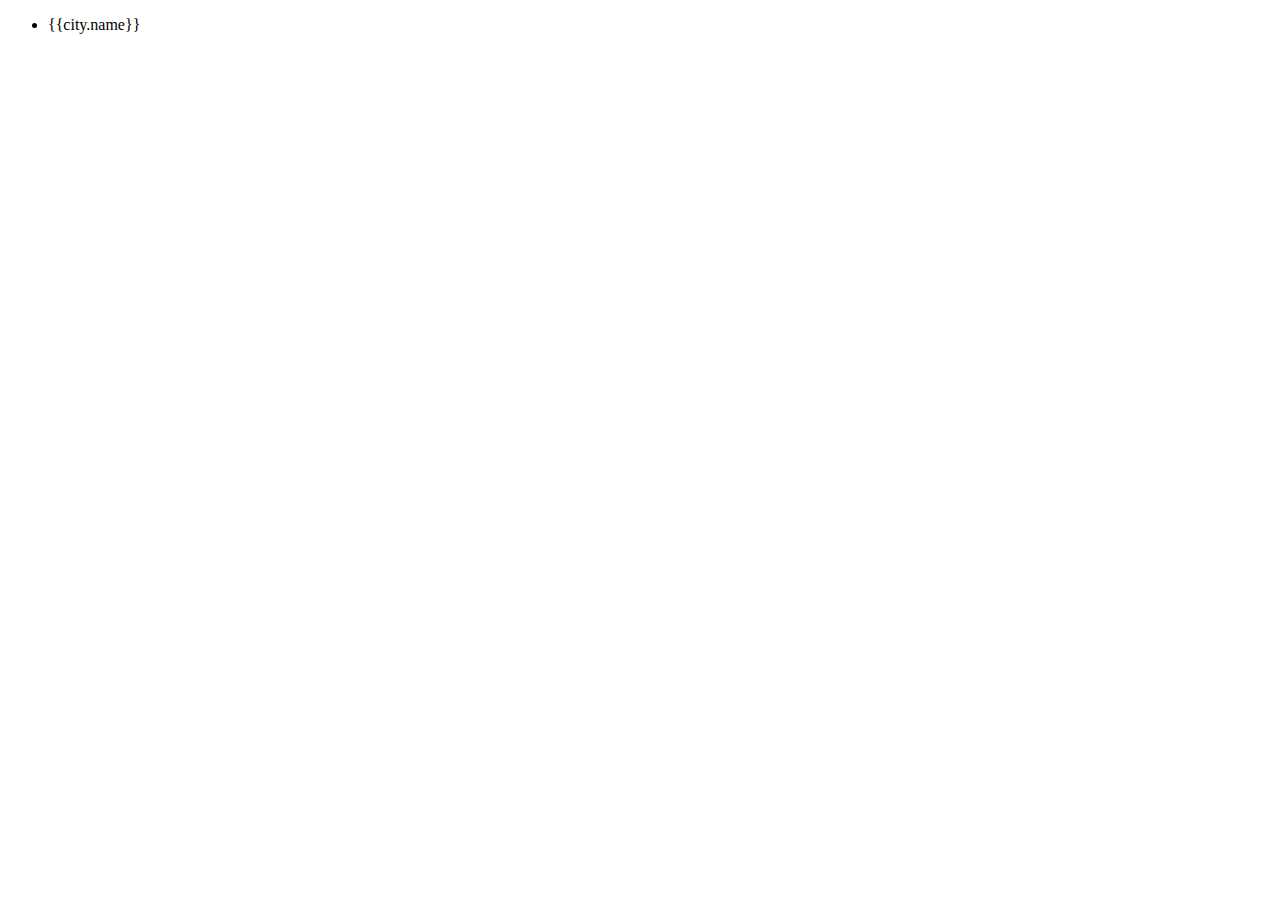
==== src/main/resources/static/index.html @ 7221ced4 "Installed bower dependencies: angularjs, jquery, and bootstrap. Extremely basic angularjs front end " ====
<!doctype html>
<html lang="en" ng-app="citySearchApp">
<head>
  <title>City Search</title>
  <link href="/bower_components/bootstrap/dist/css/bootstrap.css">
  <script src="/bower_components/jquery/dist/jquery.js"></script>
  <script src="/bower_components/bootstrap/dist/js/bootstrap.js"></script>
  <script src="/bower_components/angular/angular.js"></script>
  <script src="/app/components/home/home-controller.js"></script>
</head>
<body ng-controller="HomeController">
  <ul>
    <li ng-repeat="city in cities">
      <span>{{city.name}}</span>
    </li>
  </ul>
</body>
</html>
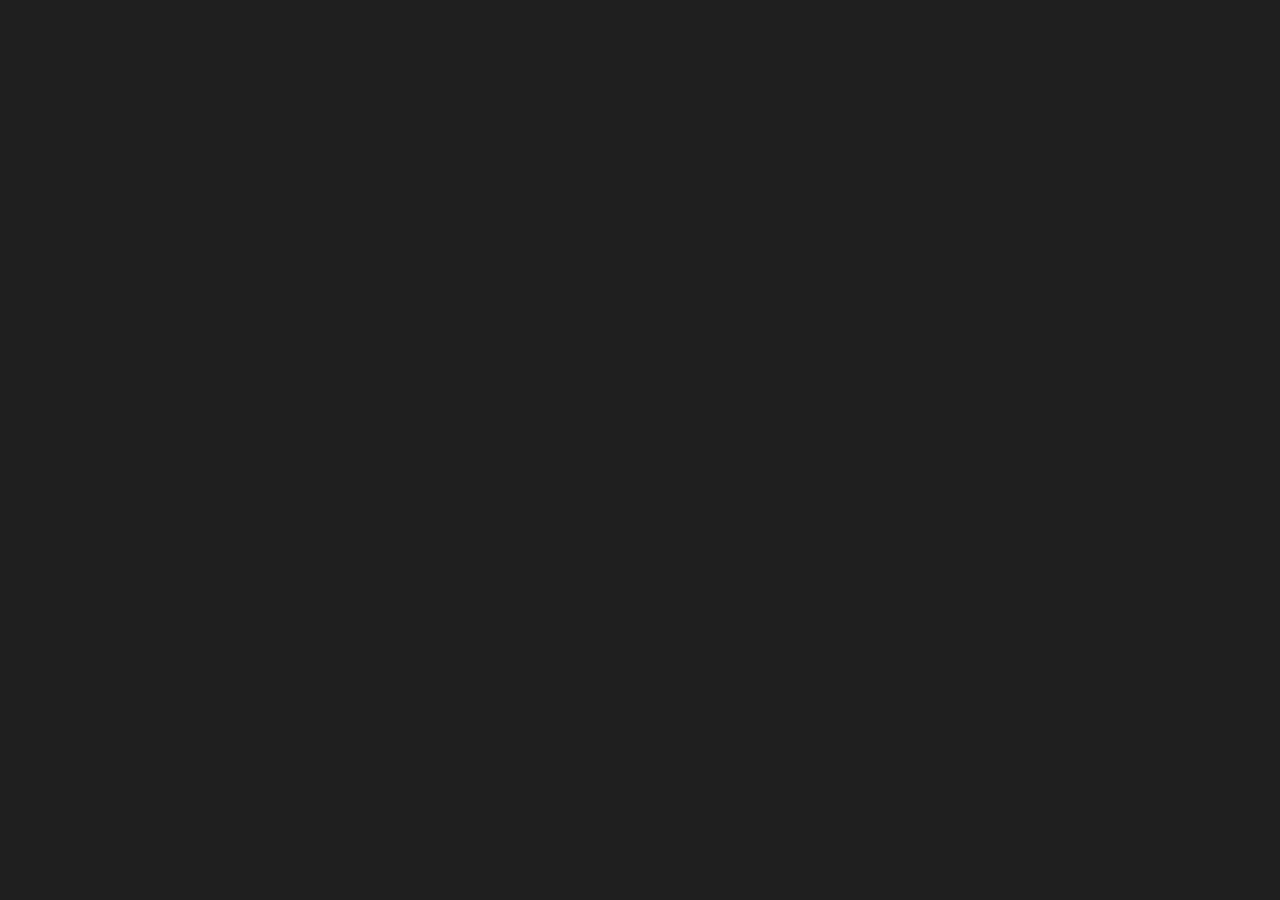
==== commit f081073c: "Commodity test data which is attached to city test data. Introduction of RepositoryPopulator bean fo" ====
--- a/src/main/resources/static/index.html
+++ b/src/main/resources/static/index.html
@@ -1,18 +1,19 @@
 <!doctype html>
-<html lang="en" ng-app="citySearchApp">
+<html lang="en" ng-app="citySearch">
 <head>
   <title>City Search</title>
-  <link href="/bower_components/bootstrap/dist/css/bootstrap.css">
+  <link rel="stylesheet" href="/bower_components/bootstrap/dist/css/bootstrap.css">
   <script src="/bower_components/jquery/dist/jquery.js"></script>
   <script src="/bower_components/bootstrap/dist/js/bootstrap.js"></script>
   <script src="/bower_components/angular/angular.js"></script>
-  <script src="/app/components/home/home-controller.js"></script>
+  <script src="bower_components/angular-route/angular-route.js"></script>
+  <script src="bower_components/angular-resource/angular-resource.js"></script>
+  <script src="/app/city-search.js"></script>
+  <script src="/app/components/city/city-services.js"></script>
+  <script src="/app/components/city/city-controllers.js"></script>
+  <link rel="stylesheet" href="index.css">
 </head>
-<body ng-controller="HomeController">
-  <ul>
-    <li ng-repeat="city in cities">
-      <span>{{city.name}}</span>
-    </li>
-  </ul>
+<body>
+<div ng-view></div>
 </body>
 </html>
--- a/src/main/resources/static/index.css
+++ b/src/main/resources/static/index.css
@@ -0,0 +1,26 @@
+body {
+  background: rgb(31, 31, 31);
+  color: white;
+}
+
+.city {
+  border: 1px solid rgb(42, 78, 133);
+  border-radius: 50%;
+  display: inline-block;
+  font-size: 1.2em;
+  height: 200px;
+  margin: 1em;
+  padding: .5em;
+  text-align: center;
+  transition: border 1s;
+  width: 200px;
+  vertical-align: middle;
+}
+
+.city a {
+  color: rgb(250, 220, 152);
+}
+
+.city:hover {
+  border: 1px solid rgb(96, 157, 184);
+}
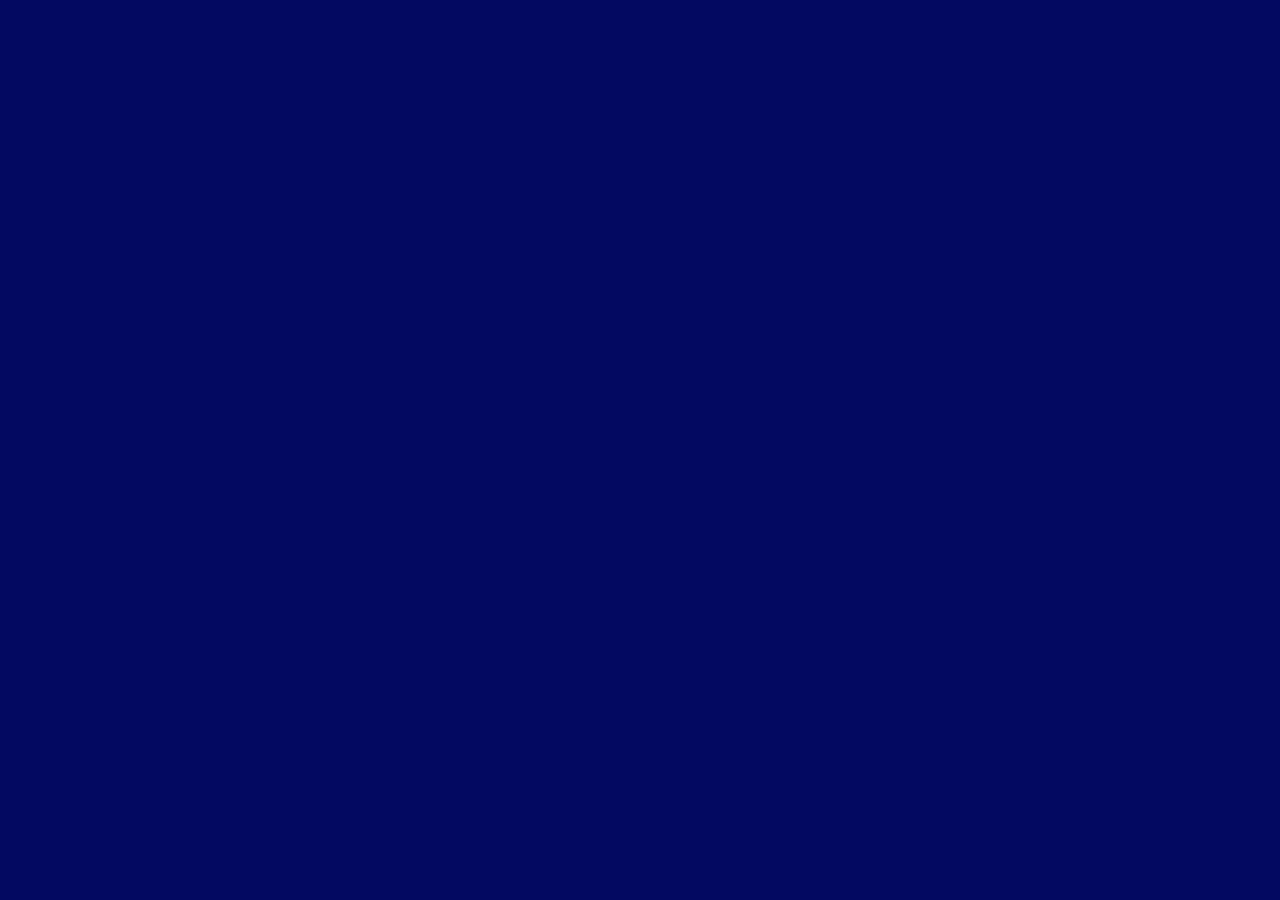
==== commit 038fc5a1: "Changed color scheme to be blue oriented. Added new highlight functionality to elements. All element" ====
--- a/src/main/resources/static/index.html
+++ b/src/main/resources/static/index.html
@@ -3,6 +3,7 @@
 <head>
   <title>City Search</title>
   <link rel="stylesheet" href="/bower_components/bootstrap/dist/css/bootstrap.css">
+  <link href='https://fonts.googleapis.com/css?family=Open+Sans' rel='stylesheet' type='text/css'>
   <script src="/bower_components/jquery/dist/jquery.js"></script>
   <script src="/bower_components/bootstrap/dist/js/bootstrap.js"></script>
   <script src="/bower_components/angular/angular.js"></script>
--- a/src/main/resources/static/index.css
+++ b/src/main/resources/static/index.css
@@ -1,20 +1,56 @@
 body {
-  background: rgb(31, 31, 31);
-  color: white;
+  background: rgb(3, 9, 96);
+  color: rgb(242, 242, 230);
+  font-family: 'Open+Sans', sans-serif;
+  text-shadow: 0px 0px 3px rgb(242, 242, 230);
+}
+
+.small-city {
+  background-color: rgb(84, 137, 171);
+  width: 15em;
+  height: 15em;
+}
+
+.medium-city {
+  background-color: rgb(55, 116, 173);
+  width: 20em;
+  height: 20em;
+}
+
+.big-city {
+  background-color: rgb(57, 89, 136);
+  height: 30em;
+  width: 30em;
+}
+
+.city-container {
+  /*This serves as the flex-box container for the individual city element.*/
+  align-items: center; /* align vertical */
+  display: flex;
+  flex-direction: column;
+  flex-flow: row wrap;
+  justify-content: center; /* align horizontal */
 }
 
 .city {
-  border: 1px solid rgb(42, 78, 133);
+
+  /*Elements with the city class are flex-box-items, but are also flex-box containers
+  for their elements that are dynamically populated*/
+  align-items: center; /* align vertical */
+  border: 1px solid rgb(41, 195, 210);
   border-radius: 50%;
-  display: inline-block;
+  display: flex;
+  flex-direction: column;
+  flex-flow: row wrap;
   font-size: 1.2em;
-  height: 200px;
+  justify-content: center; /* align horizontal */
   margin: 1em;
   padding: .5em;
+  transition: border .3s, box-shadow .3s;
+}
+
+.city-content {
   text-align: center;
-  transition: border 1s;
-  width: 200px;
-  vertical-align: middle;
 }
 
 .city a {
@@ -22,5 +58,7 @@
 }
 
 .city:hover {
-  border: 1px solid rgb(96, 157, 184);
+  border: 1px solid rgb(154, 238, 252);
+  box-shadow: 0px 0px 5px rgb(154, 238, 252);
+  cursor: pointer;
 }
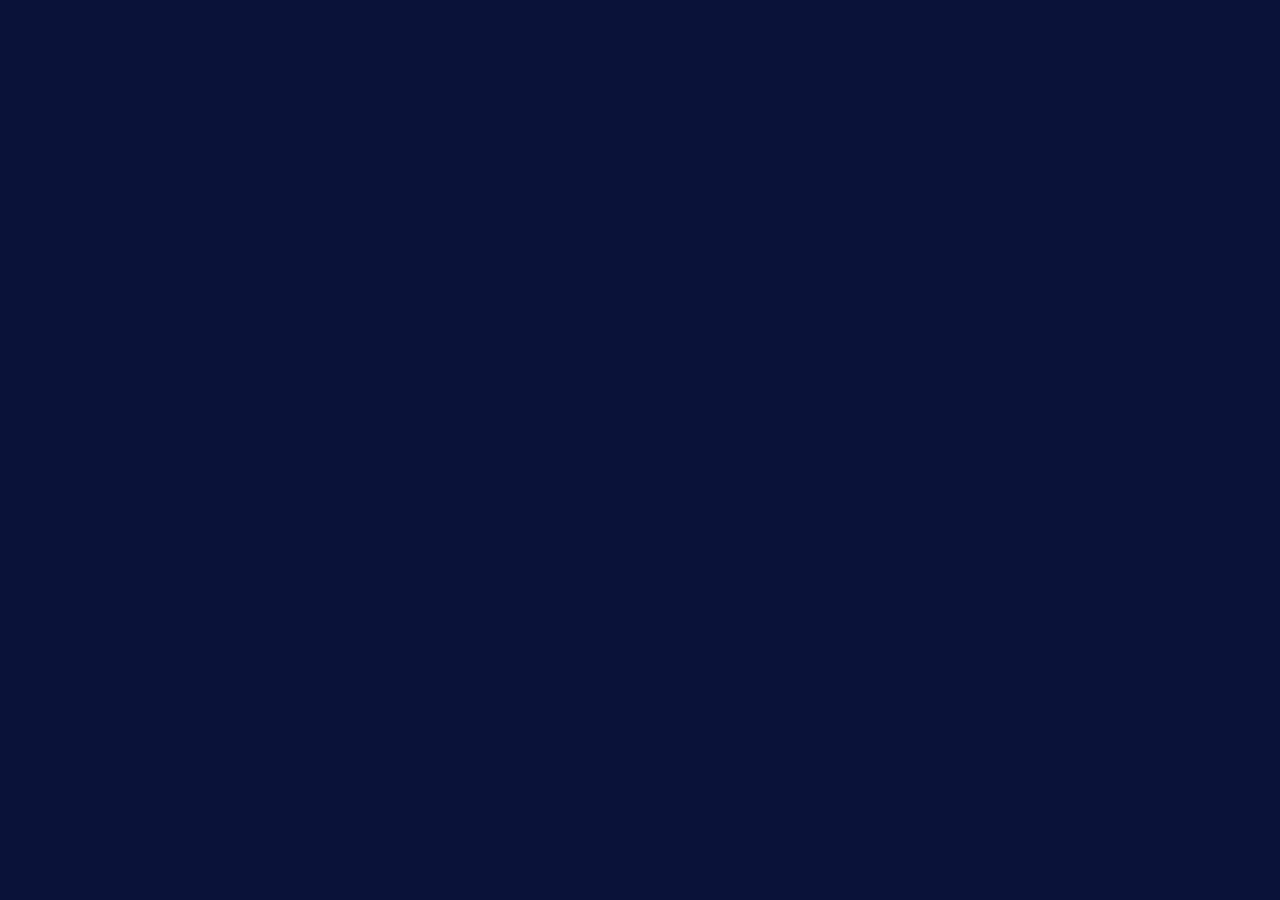
==== commit 62d65197: "Login and Logout" ====
--- a/src/main/resources/static/index.html
+++ b/src/main/resources/static/index.html
@@ -10,6 +10,7 @@
   <script src="bower_components/angular-route/angular-route.js"></script>
   <script src="bower_components/angular-resource/angular-resource.js"></script>
   <script src="/app/city-search.js"></script>
+  <script src="/app/components/navbar/navbar-component.js"></script>
   <script src="/app/components/city/city-services.js"></script>
   <script src="/app/components/city/city-controllers.js"></script>
   <link rel="stylesheet" href="index.css">
--- a/src/main/resources/static/index.css
+++ b/src/main/resources/static/index.css
@@ -1,5 +1,5 @@
 body {
-  background: rgb(3, 9, 96);
+  background: rgb(10, 18, 57);
   color: rgb(242, 242, 230);
   font-family: 'Open+Sans', sans-serif;
   text-shadow: 0px 0px 3px rgb(242, 242, 230);
